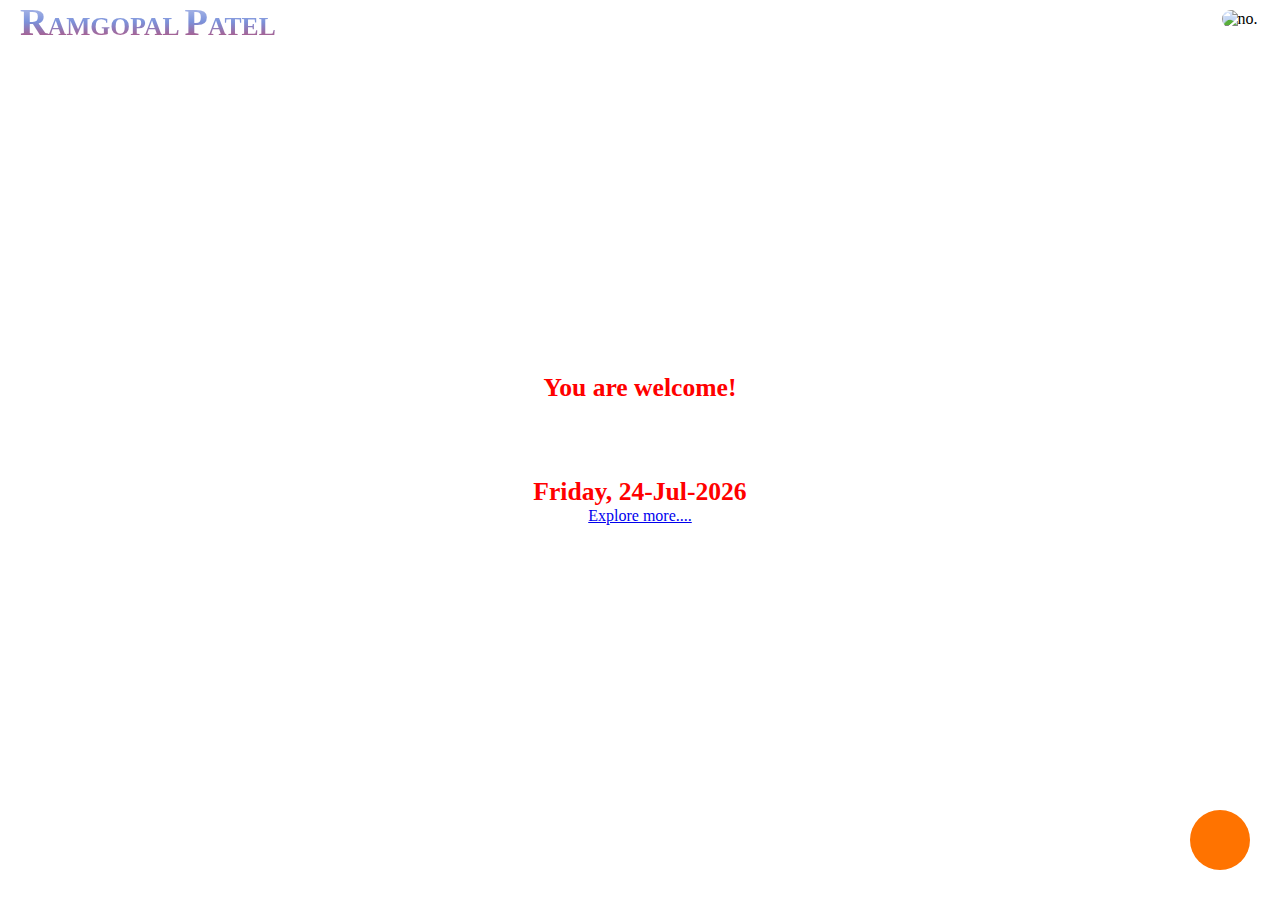
==== index.html @ 352fb56f "code Uploaded" ====
<!DOCTYPE html>
<html lang="en">
  <head>
    <meta charset="UTF-8" />
    <meta http-equiv="X-UA-Compatible" content="IE=edge" />
    <meta name="viewport" content="width=device-width, initial-scale=1.0" />
    <title>Portfolio</title>
    <link rel="stylesheet" href="./style.css" />
    <link rel="icon" href="./images/rg2.png" />
    <!-- Bootstrap link -->
    <link
      href="https://cdn.jsdelivr.net/npm/bootstrap@5.2.3/dist/css/bootstrap.min.css"
      rel="stylesheet"
      integrity="sha384-rbsA2VBKQhggwzxH7pPCaAqO46MgnOM80zW1RWuH61DGLwZJEdK2Kadq2F9CUG65"
      crossorigin="anonymous"
    />
    <!-- google font -->
    <link rel="preconnect" href="https://fonts.googleapis.com" />
    <link rel="preconnect" href="https://fonts.gstatic.com" crossorigin />
    <link
      href="https://fonts.googleapis.com/css2?family=Roboto+Condensed:ital,wght@1,700&display=swap"
      rel="stylesheet"
    />
    <!-- google icon cdn -->
    <link
      rel="stylesheet"
      href="https://cdnjs.cloudflare.com/ajax/libs/font-awesome/6.3.0/css/all.min.css"
    />
  </head>
  <body>
    <!-- start page -->
    <div id="startpage">
      <div>
        <span id="frontname"
          ><span id="r">R</span><span id="amgopal">AMGOPAL </span
          ><span id="p">P</span><span id="atel">ATEL</span></span
        >
        <img src="./images/rg.gif" alt="no." id="myimg" />
      </div>
      <div id="timedate">
        <div><h1 id="well">You are welcome!</h1></div>
        <div><h1 id="time">5:33:56 AM</h1></div>
        <div><h1 id="date">date</h1></div>
        <div>
          <a href="./explore more/explore.html" class="btn fw-bolder btn-warning text-success">Explore more....</a>
          
        </div>
      </div>
      <div id="messenger">
        <span class="material-symbols-outlined"
          ><i class="fa-solid fa-interrobang"></i
        ></span>
      </div>
    </div>
    <!-- Bootstrap link -->
    <script
      src="https://cdn.jsdelivr.net/npm/bootstrap@5.2.3/dist/js/bootstrap.bundle.min.js"
      integrity="sha384-kenU1KFdBIe4zVF0s0G1M5b4hcpxyD9F7jL+jjXkk+Q2h455rYXK/7HAuoJl+0I4"
      crossorigin="anonymous"
    ></script>
    <script src="./script.js"></script>
  </body>
</html>
---- style.css ----
* {
  user-select: none;
  margin: 0;
  padding: 0;
}
#frontname {
  padding: 20px;
  font-size: 3vmax;
  font-weight: bolder;
  font-family: 'Lobster';
  background: -webkit-linear-gradient( #ffffff, #7b91da, RED);
  -webkit-background-clip: text;
  -webkit-text-fill-color: transparent;
}
#amgopal{
  font-size: 2vmax;
}
#atel{
  font-size: 2vmax;
}
#myimg {
  width: 3vmax;
  border-radius: 10px;
  position: absolute;
  top: 10px;
  right: 20px;
}
#startpage {
  background: url("./images/video.gif");
  width: 100%;
  height: 100vh;
  background-repeat: no-repeat;
  background-size: cover;
}
/* time and date section  */
#timedate {
  margin: auto;
  display: flex;
  flex-direction: column;
  height: 90%;
  width: 100%;
  justify-content: center;
  flex-wrap: wrap;
  align-items: center;
  align-content: center;
}

#time {
  font-weight: bolder;
  font-size: 5vmax;

  color: #ffffff;
}
#date,
#well {
  font-size: 2vmax;
  text-align: center;
  color: #ff0000;
}

/* messenger icon */
.material-symbols-outlined {
  font-variation-settings: "FILL" 0, "wght" 900, "GRAD" 0, "opsz" 60;
  background-color: #ffffff;
  border-radius: 50%;
  color: #84837b;
  position: relative;
  left: 18px;
  top: 18px;
}
#messenger {
  width: 60px;
  height: 60px;
  border-radius: 50%;
  position: fixed;
  right: 30px;
  bottom: 30px;
  background-color: #ff7300;
  cursor: pointer;
}
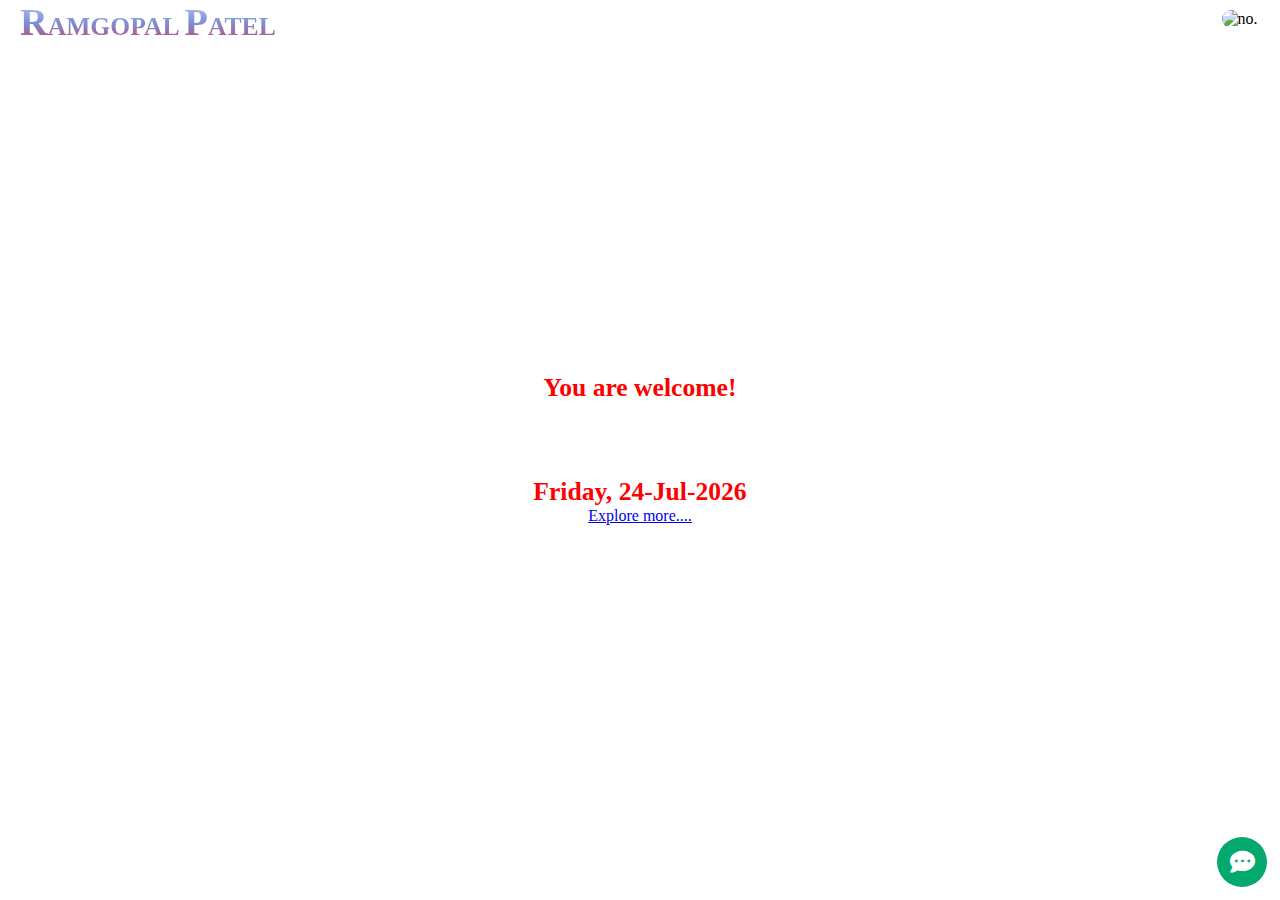
==== commit 74a236b1: "modified" ====
--- a/index.html
+++ b/index.html
@@ -42,14 +42,58 @@
         <div><h1 id="time">5:33:56 AM</h1></div>
         <div><h1 id="date">date</h1></div>
         <div>
-          <a href="./explore more/explore.html" class="btn fw-bolder btn-warning text-success">Explore more....</a>
-          
+          <a
+            href="./explore more/explore.html"
+            class="btn fw-bolder btn-warning text-success"
+            >Explore more....</a
+          >
         </div>
       </div>
-      <div id="messenger">
-        <span class="material-symbols-outlined"
-          ><i class="fa-solid fa-interrobang"></i
-        ></span>
+      <div class="dropdown1">
+        <button class="dropbtn"><i class="fa-solid fa-comment-dots message"></i></button>
+        <div class="dropdown1-content">
+          <div class="contactLink">
+            <div class="textCenter">
+              <h1 id="internshipDetails">contact me</h1>
+            </div>
+            <div>
+              <p>
+                <a href="mailto:rgpatel119@gmail.com" target="_blank"
+                  ><i class="fa-regular fa-envelope mailIcon"></i>E-mail</a
+                >
+              </p>
+              <p>
+                <a href="tel:+91 7691912149" target="_blank"
+                  ><i class="fa-sharp fa-solid fa-phone-volume phoneIcon"></i
+                  >+91 7691912149</a
+                >
+              </p>
+              <p>
+                <a href="https://github.com/Ramgopalpatel" target="_blank"
+                  ><i class="fa-brands fa-github gitIcon"></i>Github</a
+                >
+              </p>
+              <p>
+                <a
+                  href="https://www.linkedin.com/in/ramgopal-patel-1bb669209/"
+                  target="_blank"
+                  ><i class="fa-brands fa-linkedin linkedinIcon"></i>Linkedin</a
+                >
+              </p>
+              <p>
+                <a href="https://wa.me/7691912149" target="_blank"
+                  ><i class="fa-brands fa-square-whatsapp whatsappIcon"></i
+                  >Whatsapp</a
+                >
+              </p>
+              <p>
+                <a href="https://telegram.me/+917691912149" target="_blank"
+                  ><i class="fa-brands fa-telegram telegramIcon"></i>Telegram</a
+                >
+              </p>
+            </div>
+          </div>
+        </div>
       </div>
     </div>
     <!-- Bootstrap link -->
--- a/style.css
+++ b/style.css
@@ -7,15 +7,15 @@
   padding: 20px;
   font-size: 3vmax;
   font-weight: bolder;
-  font-family: 'Lobster';
-  background: -webkit-linear-gradient( #ffffff, #7b91da, RED);
+  font-family: "Lobster";
+  background: -webkit-linear-gradient(#ffffff, #7b91da, RED);
   -webkit-background-clip: text;
   -webkit-text-fill-color: transparent;
 }
-#amgopal{
+#amgopal {
   font-size: 2vmax;
 }
-#atel{
+#atel {
   font-size: 2vmax;
 }
 #myimg {
@@ -58,23 +58,113 @@
   color: #ff0000;
 }
 
-/* messenger icon */
-.material-symbols-outlined {
-  font-variation-settings: "FILL" 0, "wght" 900, "GRAD" 0, "opsz" 60;
-  background-color: #ffffff;
+.dropbtn {
+  background-color: #04aa6d;
+  width: 50px;
+  height: 50px;
+  color: white;
   border-radius: 50%;
-  color: #84837b;
-  position: relative;
-  left: 18px;
-  top: 18px;
+  font-size: 16px;
+  border: none;
+  cursor: pointer;
+  transition: all 1.5s;
 }
-#messenger {
-  width: 60px;
-  height: 60px;
-  border-radius: 50%;
-  position: fixed;
-  right: 30px;
-  bottom: 30px;
-  background-color: #ff7300;
-  cursor: pointer;
+
+.message{
+  font-size: 25px;
 }
+
+.dropdown1 {
+  position: absolute;
+  float: right;
+  bottom: 1vmax;
+  right: 1vmax;
+  /* display: inline-block; */
+}
+
+.dropdown1-content {
+  display: none;
+  position: absolute;
+  right: 2vmax;
+  bottom: 55px;
+  background-color: #f9f9f9;
+  min-width: 300px;
+  box-shadow: 0px 8px 16px 0px rgba(0, 0, 0, 0.2);
+  z-index: 1;
+}
+
+
+
+.contactLink {
+  display: flex;
+  flex-wrap: wrap;
+  justify-content: center;
+}
+
+.contactLink p {
+  margin: 10px 0;
+  font-weight: bolder;
+}
+.contactLink p a {
+  text-decoration: none;
+  /* color: white; */
+}
+.mailIcon {
+  font-size: larger;
+  margin-right: 20px;
+}
+.phoneIcon {
+  margin-right: 20px;
+  font-size: larger;
+  color: #0000ff;
+}
+.gitIcon {
+  margin-right: 20px;
+  font-size: larger;
+  color: black;
+}
+.linkedinIcon {
+  margin-right: 20px;
+  font-size: larger;
+  color: #0000ff;
+}
+.whatsappIcon {
+  margin-right: 20px;
+  font-size: larger;
+  color: #04f182;
+}
+.telegramIcon {
+  margin-right: 20px;
+  color: #0000ff;
+  font-size: larger;
+}
+
+.dropdown1-content a {
+  color: black;
+  padding: 12px 16px;
+  text-decoration: none;
+  display: block;
+}
+
+.dropdown1-content a:hover {
+  background-color: #f1f1f1;
+}
+.dropdown1:hover .dropdown1-content {
+  display: block;
+}
+.dropdown1:hover .dropbtn {
+  background-color: #3e8e41;
+}
+
+.textCenter {
+  display: flex;
+  justify-content: center;
+}
+#internshipDetails {
+  font-weight: bolder;
+  font-size: 50px;
+  font-family: "Lora", "Garamond", "serif";
+  background: -webkit-linear-gradient(#e40303, #7b91da, RED);
+  -webkit-background-clip: text;
+  -webkit-text-fill-color: transparent;
+}
